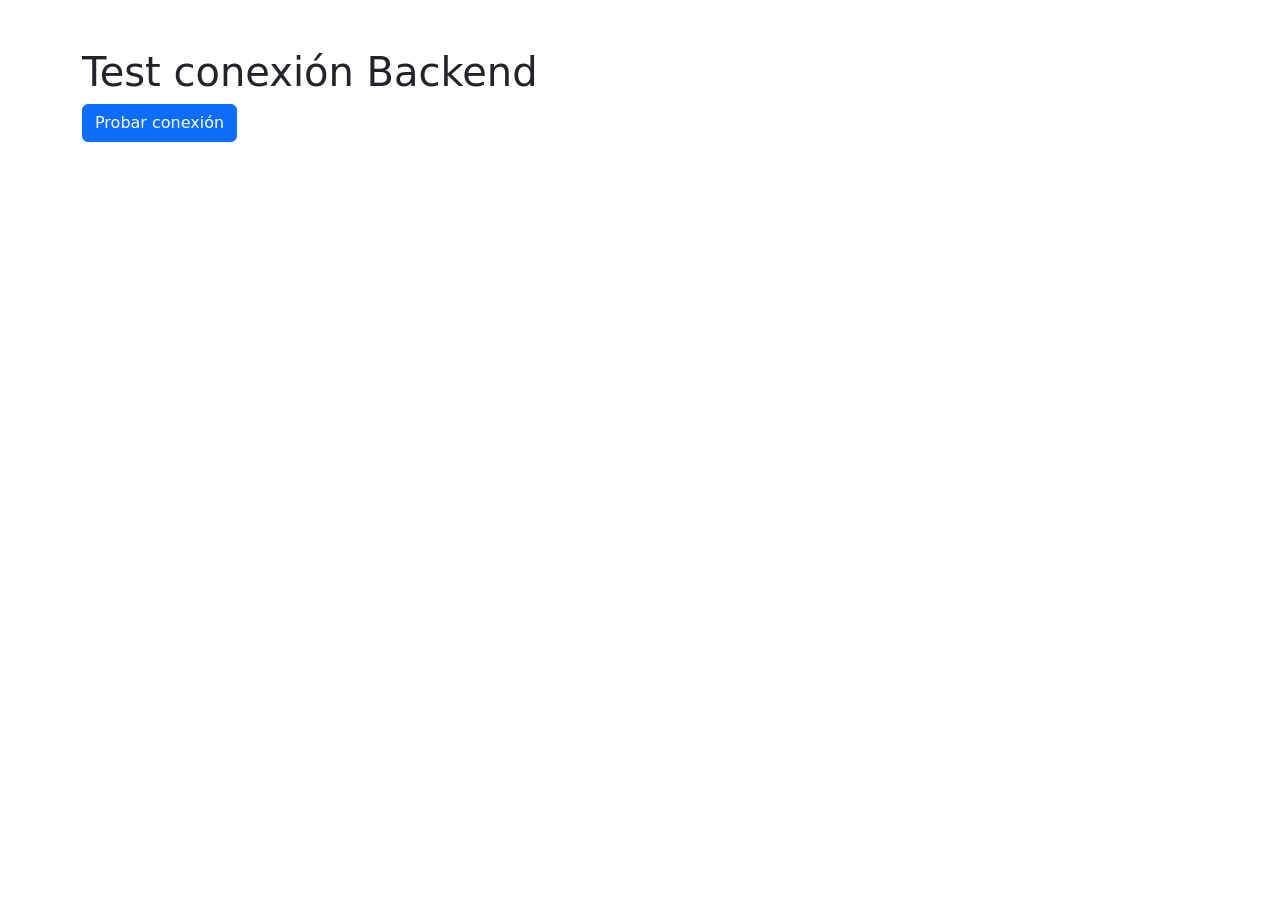
==== index.html @ 319e2bcb "Base Front" ====
<!DOCTYPE html>
<html>

<head>
<meta charset="UTF-8">
<title>RePixel Test</title>

<link href="https://cdn.jsdelivr.net/npm/bootstrap@5.3.3/dist/css/bootstrap.min.css" rel="stylesheet">

</head>

<body class="container mt-5">

<h1>Test conexión Backend</h1>

<button id="miBoton" class="btn btn-primary">
Probar conexión
</button>

<p id="resultado" class="mt-3"></p>

<script type="module" src="./js/main.js"></script>

</body>
</html>
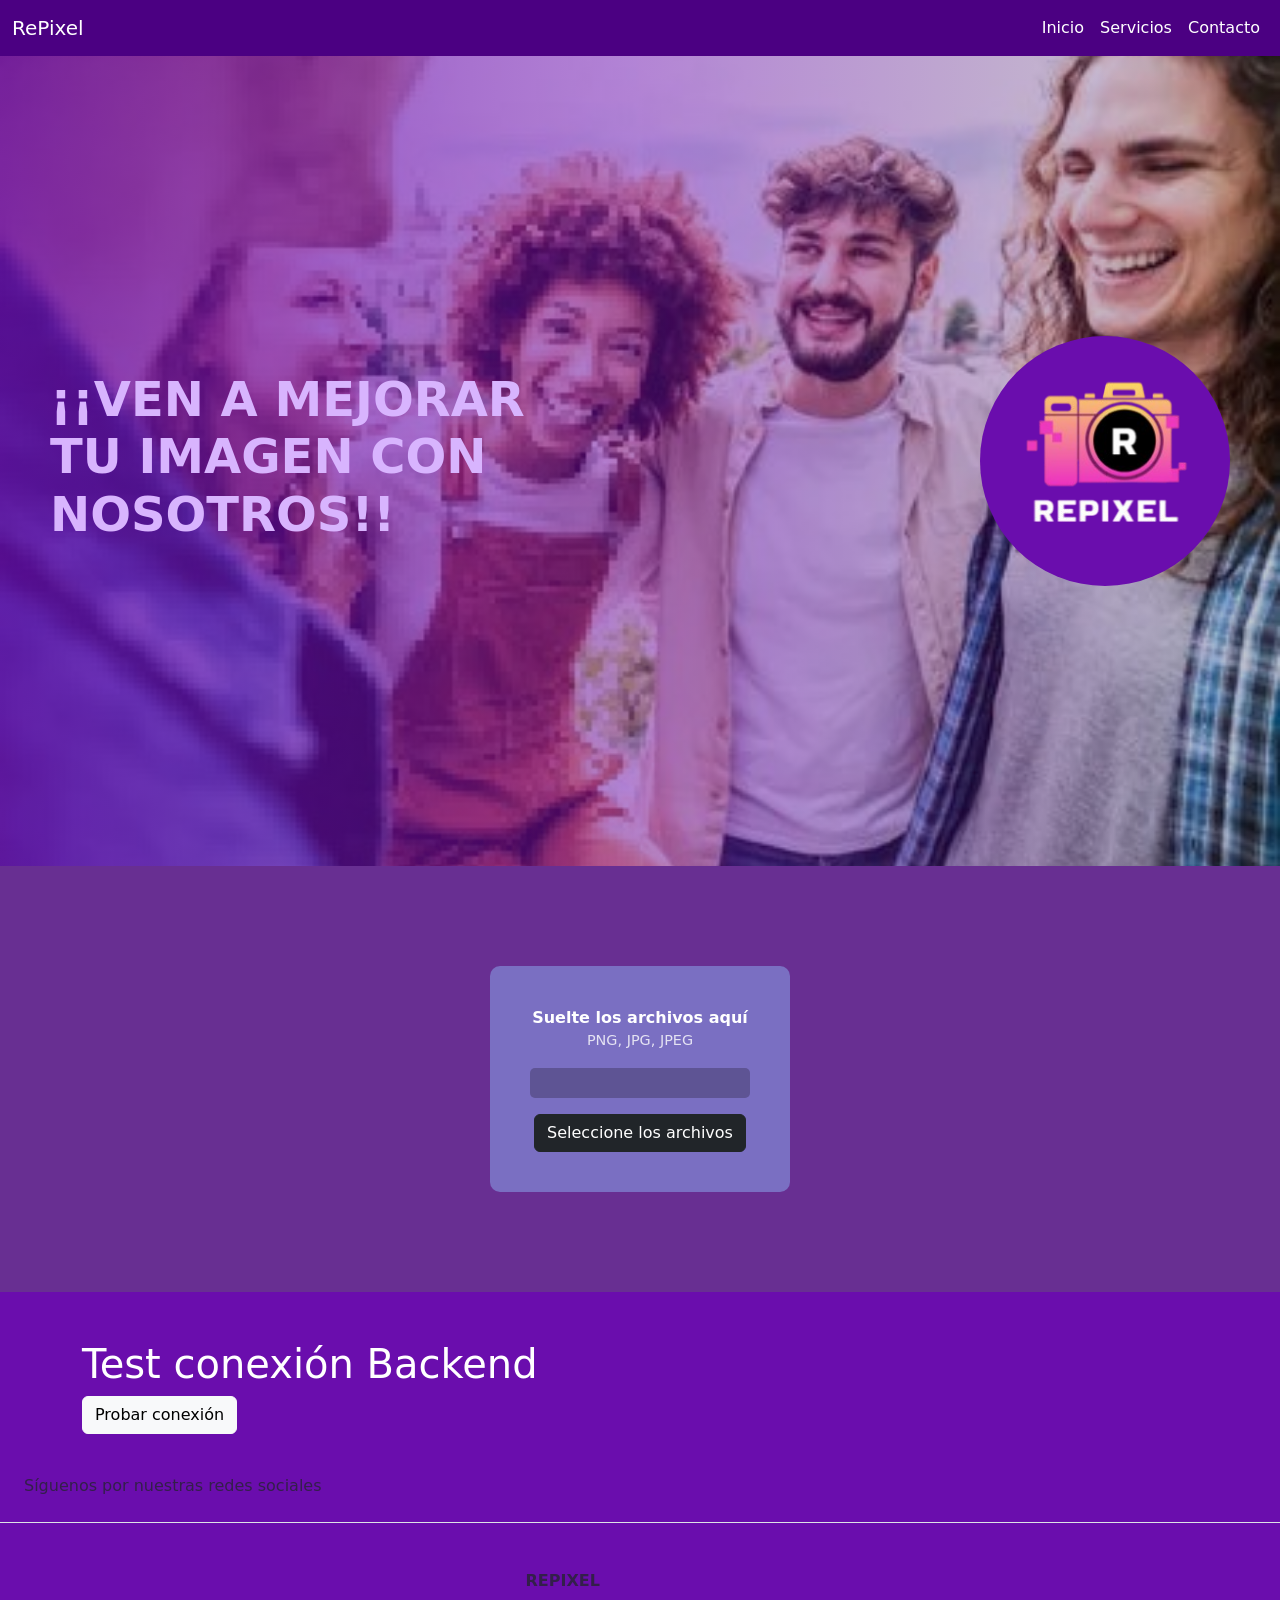
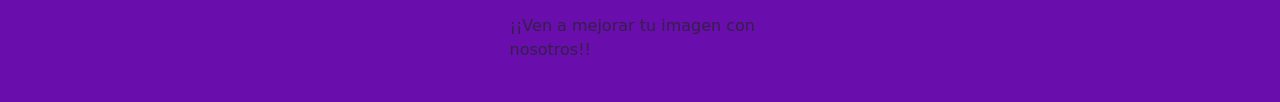
==== commit 481b8f48: "front" ====
--- a/index.html
+++ b/index.html
@@ -6,20 +6,66 @@
 <title>RePixel Test</title>
 
 <link href="https://cdn.jsdelivr.net/npm/bootstrap@5.3.3/dist/css/bootstrap.min.css" rel="stylesheet">
+<link rel="stylesheet" href="./css/styles.css">
 
 </head>
 
-<body class="container mt-5">
+<body>
 
-<h1>Test conexión Backend</h1>
+<div id="navbar"></div>
 
-<button id="miBoton" class="btn btn-primary">
-Probar conexión
-</button>
+<section class="hero">
+    <div class="hero-overlay"></div>
 
-<p id="resultado" class="mt-3"></p>
+    <div class="hero-content">
+        <div class="hero-text">
+            <h1>
+                ¡¡VEN A MEJORAR<br>
+                TU IMAGEN CON<br>
+                NOSOTROS!!
+            </h1>
+        </div>
 
+        <div class="hero-logo">
+            <div class="logo-circle">    
+                <img src="./img/logo.png" alt="Logo RePixel">
+            </div>
+        </div>
+    </div>
+</section>
+
+<section class="upload-section">
+    <div class="upload-box text-center">
+        <p class="upload-title">Suelte los archivos aquí</p>
+        <p class="upload-subtitle">PNG, JPG, JPEG</p>
+
+        <div class="upload-icons">
+            <i class="bi bi-laptop"></i>
+            <i class="bi bi-dropbox"></i>
+            <i class="bi bi-google"></i>
+        </div>
+
+        <button class="btn btn-dark mt-3">
+            Seleccione los archivos
+        </button>
+    </div>
+</section>
+
+<div class="container mt-5">
+    <h1>Test conexión Backend</h1>
+
+    <button id="miBoton" class="btn btn-light">
+        Probar conexión
+    </button>
+
+    <p id="resultado" class="mt-3"></p>
+</div>
+
+<script src="./js/components/layout.js"></script>
 <script type="module" src="./js/main.js"></script>
+<script src="https://cdn.jsdelivr.net/npm/bootstrap@5.3.3/dist/js/bootstrap.bundle.min.js"></script>
+
+<div id="footer"></div>
 
 </body>
 </html>
--- a/css/styles.css
+++ b/css/styles.css
@@ -0,0 +1,109 @@
+body {
+    background-color: #6a0dad; 
+    color: white;
+}
+
+.navbar-custom {
+    background-color: #4b0082; 
+}
+
+.navbar-custom .navbar-brand,
+.navbar-custom .nav-link {
+    color: white;
+}
+
+.navbar-custom .nav-link:hover {
+    color: #d8b4fe;
+}
+
+
+.hero {
+    position: relative;
+    width: 100%;
+    height: 90vh;
+    background: url("../img/hero.jpg") center/cover no-repeat;
+}
+
+
+.hero-overlay {
+    position: absolute;
+    width: 100%;
+    height: 100%;
+    background: linear-gradient(
+        90deg,
+        rgba(106, 13, 173, 0.8) 0%,
+        rgba(106, 13, 173, 0.5) 50%,
+        rgba(0,0,0,0.2) 100%
+    );
+}
+
+
+.hero-content {
+    position: relative;
+    z-index: 2;
+    height: 100%;
+    display: flex;
+    justify-content: space-between;
+    align-items: center;
+    padding: 0 50px;
+}
+
+.hero-text h1 {
+    color: #d8b4fe;
+    font-size: 3rem;
+    font-weight: bold;
+}
+
+.logo-circle img {
+    width: 150%;
+    height: 150%;
+    object-fit: contain;
+}
+
+.logo-circle {
+    width: 250px;
+    height: 250px;
+    background: #6a0dad;
+    border-radius: 50%;
+    display: flex;
+    flex-direction: column;
+    justify-content: center;
+    align-items: center;
+    color: white;
+}
+
+.upload-section {
+    background-color: #682f92; 
+    padding: 100px 0;
+    display: flex;
+    justify-content: center;
+    align-items: center;
+}
+
+.upload-box {
+    background-color: #7a6fc2;
+    padding: 40px;
+    border-radius: 10px;
+    width: 300px;
+    color: white;
+}
+
+.upload-title {
+    font-weight: bold;
+    margin-bottom: 0;
+}
+
+.upload-subtitle {
+    font-size: 0.9rem;
+    opacity: 0.8;
+}
+
+.upload-icons {
+    background-color: #5e5494;
+    margin-top: 15px;
+    padding: 15px;
+    border-radius: 5px;
+    display: flex;
+    justify-content: space-around;
+    font-size: 24px;
+}
